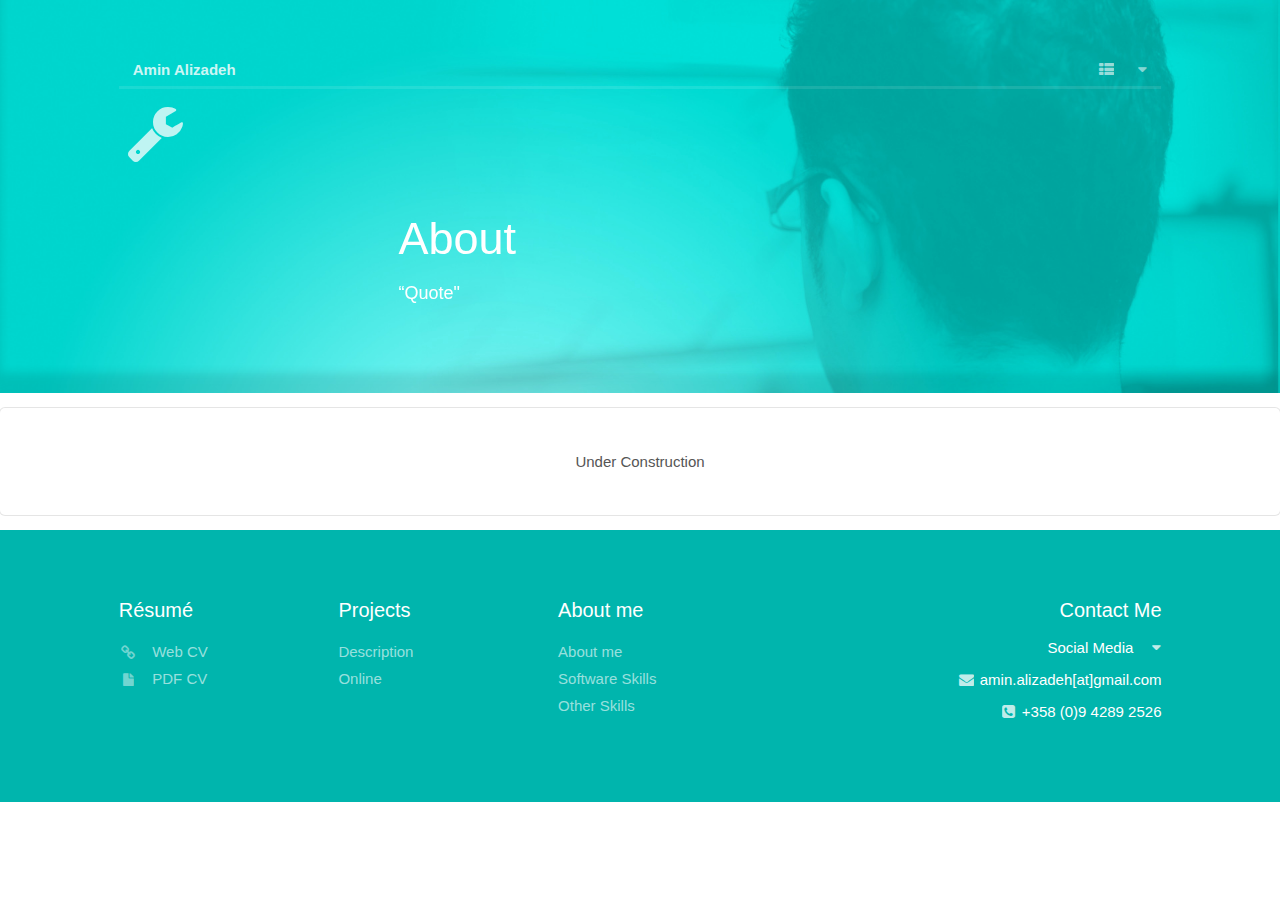
==== about.html @ c5ab6b29 "Other pages added" ====
<!DOCTYPE html>
<html>
<head>
  <!-- Standard Meta -->
  <meta charset="utf-8" />
  <meta http-equiv="X-UA-Compatible" content="IE=edge,chrome=1" />
  <meta name="viewport" content="width=device-width, initial-scale=1.0, maximum-scale=1.0">

  <!-- Site Properities -->
  <title>Amin Alizadeh - About</title>
  
  <link rel="shortcut icon" href="https://amin-alizadeh.github.io/favicon.ico" type="image/x-icon" >
  <link rel="icon" href="https://amin-alizadeh.github.io/favicon.ico" type="image/x-icon" >
		
  <link href='fontgoogleapi.css' rel='stylesheet' type='text/css'>

  <link rel="stylesheet" type="text/css" href="packaged/css/semantic.css">
  <link rel="stylesheet" type="text/css" href="homepage.css">

  <script src="jquery.js"></script>
  <script src="packaged/javascript/semantic.js"></script>
  <script src="homepage.js"></script>
  <script src="main.js"></script>

</head>
<body id="home">
  <div class="ui inverted page grid masthead segment">
    <div class="column">
      <div class="inverted secondary pointing ui menu">
        <a class="header item" href="index.html">Amin Alizadeh</a>
        <div class="right menu">
          <div class="ui top right pointing mobile dropdown link item">
		    <a href="index.html"><i class="list layout icon"></i></a>
			<div class="menu">
			  <a class="item" href="resume.html">R&#233;sum&#233;</a>
              <a class="item" href="projects.html">Projects</a>
			  <a class="item" href="about.html">About me</a>
			  <a class="item" href="contact.html">Contact</a>
            </div>
          </div>
		  
          <div class="ui dropdown link item">
            <a href="index.html"><i class="list layout icon"></i></a>
            <i class="dropdown icon"></i>
            <div class="menu">
			  <a class="item" href="resume.html">&nbsp;&nbsp;R&#233;sum&#233;</a>
              <a class="item" href="projects.html">&nbsp;&nbsp;Projects</a>
			  <a class="item" href="about.html">&nbsp;&nbsp;About me</a>
			  <a class="item" href="contact.html">&nbsp;&nbsp;Contact</a>
            </div>
          </div>
          
          
        </div>
      </div>
      <i class="ui huge wrench icon"></i>
	  
      <div class="ui hidden transition information">
        <h1 class="ui inverted header">
          About
        </h1>
			<p>
				“Quote"
			</p>
      </div>
    </div>
  </div>
 
 

 
 
 <!--			DESCRIPTION COMES HERE                 -->
 
 
	<div class="ui page overview segment">
		
		
		<div class="ui two wide column grid">
			<div class="two wide column"></div>
			<div class="twelve wide column">
			
				<p align="center">
					Under Construction
				</p>
				
			
				
			</div>
		</div>
		
	</div>	
 
 <!--            END OF DESCRIPTION                  -->

  <div class="ui inverted teal page grid segment">
    <div class="ten wide column">
      <div class="ui three column stackable grid">
        <div class="column">
          <div class="ui header">R&#233;sum&#233; </div>
		  <div class="ui inverted link list">
            <a class="item" href="resume.html"><i class="url icon"></i>Web CV</a>
            <a class="item" href="content/amin-alizadeh-cv.pdf"><i class="file icon"></i>PDF CV</a>
          </div>
		</div>
        <div class="column">
          <div class="ui header">Projects</div>
          <div class="ui inverted link list">
            <a class="item" href="projects.html#Description">Description</a>
            <a class="item" href="projects.html#Online">Online</a>
          </div>
        </div>
        <div class="column">
          <div class="ui header">About me</div>
          <div class="ui inverted link list">
			<a class="item" href="about.html#About">About me</a>
            <a class="item" href="about.html#Software">Software Skills</a>
            <a class="item" href="about.html#Other">Other Skills</a>
          </div>
        </div>
      </div>
    </div>
    <div class="six wide right floated aligned column">
		<div class="ui right floated column">
			<div class="column">
			  <div class="ui header">Contact Me</div>
				<div class="ui dropdown link item">
					Social Media
					<i class="dropdown icon"></i>
					<div class="menu">
					  <a class="item" href="https://github.com/amin-alizadeh" target="_blank"><i class="github sign icon"></i>Github</a>
					  <a class="item" href="https://www.linkedin.com/in/alizadehamin" target="_blank"><i class="linkedin sign icon"></i>LinkedIn</a>
					  <a class="item" href="https://www.facebook.com/amin.alizadeh.fi" target="_blank"><i class="facebook sign icon"></i>Facebook</a>
					</div>
				</div>
			  <div class="ui inverted link list">
				<i class="mail icon"></i>&nbsp;amin.alizadeh[at]gmail.com
			  </div>
			  <p><i class="phone sign icon"></i>+358 (0)9 4289 2526</p>
			</div>
		</div>
		<!--
      <a href="contact.html"><h3 class="ui header">Contact Me</h3></a>
	   <div class="ui dropdown link item">
            Social Media
            <i class="dropdown icon"></i>
            <div class="menu">
			  <a class="item" href="https://github.com/amin-alizadeh" target="_blank"><i class="github sign icon"></i>Github</a>
              <a class="item" href="https://www.linkedin.com/in/alizadehamin" target="_blank"><i class="linkedin sign icon"></i>LinkedIn</a>
			  <a class="item" href="https://www.facebook.com/amin.alizadeh.fi" target="_blank"><i class="facebook sign icon"></i>Facebook</a>
            </div>
        </div>
		<p>
			<a class="item" href="mailto:amin.alizadeh@gmail.com"><i class="mail sign icon"></i>amin.alizadeh@gmail.com</a>
		</p>	  
      <p><i class="phone sign icon"></i>+358 (0)9 4289 2526</p>
	  -->
    </div>
  </div>
</body>

</html>
---- fontgoogleapi.css ----
@font-face {
  font-family: 'Open Sans';
  font-style: normal;
  font-weight: 300;
  src: local('Open Sans Light'), local('OpenSans-Light'), url(http://themes.googleusercontent.com/static/fonts/opensans/v8/DXI1ORHCpsQm3Vp6mXoaTXhCUOGz7vYGh680lGh-uXM.woff) format('woff');
}
@font-face {
  font-family: 'Open Sans';
  font-style: normal;
  font-weight: 400;
  src: local('Open Sans'), local('OpenSans'), url(http://themes.googleusercontent.com/static/fonts/opensans/v8/cJZKeOuBrn4kERxqtaUH3T8E0i7KZn-EPnyo3HZu7kw.woff) format('woff');
}
@font-face {
  font-family: 'Open Sans';
  font-style: normal;
  font-weight: 700;
  src: local('Open Sans Bold'), local('OpenSans-Bold'), url(http://themes.googleusercontent.com/static/fonts/opensans/v8/k3k702ZOKiLJc3WVjuplzHhCUOGz7vYGh680lGh-uXM.woff) format('woff');
}
@font-face {
  font-family: 'Open Sans';
  font-style: italic;
  font-weight: 300;
  src: local('Open Sans Light Italic'), local('OpenSansLight-Italic'), url(http://themes.googleusercontent.com/static/fonts/opensans/v8/PRmiXeptR36kaC0GEAetxh_xHqYgAV9Bl_ZQbYUxnQU.woff) format('woff');
}
@font-face {
  font-family: 'Source Sans Pro';
  font-style: normal;
  font-weight: 400;
  src: local('Source Sans Pro'), local('SourceSansPro-Regular'), url(http://themes.googleusercontent.com/static/fonts/sourcesanspro/v7/ODelI1aHBYDBqgeIAH2zlBM0YzuT7MdOe03otPbuUS0.woff) format('woff');
}
@font-face {
  font-family: 'Source Sans Pro';
  font-style: normal;
  font-weight: 700;
  src: local('Source Sans Pro Bold'), local('SourceSansPro-Bold'), url(http://themes.googleusercontent.com/static/fonts/sourcesanspro/v7/toadOcfmlt9b38dHJxOBGFkQc6VGVFSmCnC_l7QZG60.woff) format('woff');
}
---- homepage.css ----
/*******************************
            Global
*******************************/

html,
body {
  font-size: 15px;
  height: 100%;
}

body {
  font-family: "Open Sans", "Helvetica Neue", "Helvetica", "Arial", sans-serif;
  background: #FFFFFF;
  margin: 0px;
  padding: 0px;
  color: #555555;
  text-rendering: optimizeLegibility;
  min-width: 320px;
}

/*******************************
          UI Overrides
*******************************/

.ui.header {
  font-family: 'Source Sans Pro', "Helvetica Neue", "Helvetica", "Arial", sans-serif;
}

.ui.header,
h1,
h2 {
  font-weight: normal !important;
}

h1.ui.header {
  font-size: 3em;
}

h4.ui.header,
h5.ui.header,
.ui.icon.header {
  font-weight: bold !important;
}

.ui.button {
  font-weight: normal;
  text-decoration: none;
}

a {
  color: #009FDA;
  text-decoration: none;
  -webkit-transition: color 0.3s ease;
  transition: color 0.3s ease;
}

a:hover {
  color: #00BAFF;
}

p a {
  font-weight: bold;
}

.ui.resume.table td:first-child {
  font-weight: normal;
  vertical-align:top;
  text-align:right;
  font-size: 12px;
}

.ui.right.table td:first-child {
  font-weight: normal;
  vertical-align:top;
  text-align:right;
}

/*******************************
            Global
*******************************/

.menu .right.menu > .mobile.item {
  display: none;
}

.ui.page.grid.segment {
  padding-top: 3.5rem;
  padding-bottom: 3.5rem;
}

.masthead.segment {
  background-image: url(images/bg.jpg);
  -webkit-background-size: cover;
  background-size: cover;
  margin: 0em;
  padding-top: 4rem;
  overflow: hidden;
  -webkit-box-shadow: 0 -20px 10px 0 rgba(0, 0, 0, 0.1) inset !important;
  box-shadow: 0 -20px 10px 0 rgba(0, 0, 0, 0.1) inset !important;
}

.masthead.segment .column {
  position: relative;
}

.masthead.segment .information {
  margin: 3em 1em 1em 280px;
}

.masthead.segment .information p {
  max-width: 600px;
  margin: 0em 0px 2em 0em;
  font-size: 1.2em;
}

.masthead.segment h1.ui.header .sub {
  font-size: 0.7em;
}

.masthead.segment .image {
  position: absolute;
  left: 0%;
  bottom: -110px;
}

.overview .divided.grid .header + p {
  min-height: 100px;
}

.ui.shape .icon,
.link.list .icon {
  margin: 0em;
  padding: 0em;
}

.ui.cube.shape .side {
  background-color: transparent;
}

/*******************************
          Responsive
*******************************/

/* Mobile Only */

@media only screen and (max-width : 768px) {
  .ui.page.grid.segment {
    padding-top: 2rem;
    padding-bottom: 2rem;
  }

  .menu .right.menu > .item {
    display: none;
  }

  .menu .right.menu > .mobile.item {
    display: block;
  }

  h1.ui.header {
    font-size: 1.5em;
  }

  .masthead.segment {
    -webkit-background-size: auto;
    background-size: auto;
  }

  .masthead.segment .information {
    margin-left: 190px;
  }

  .masthead.segment .image {
    bottom: -65px;
    width: 150px;
  }

  .masthead.segment .button {
    font-size: 1rem;
  }

  .overview .divided.grid .header .icon {
    font-size: 1.5em;
  }

  .overview .divided.grid .header + p {
    min-height: 0px;
  }

  .masthead.segment .column {
    font-size: 0.7rem;
  }

  .masthead.segment .column p {
    display: none;
  }

  .selection.list .right.floated {
    display: none;
  }
}

@media only screen and (max-width : 1000px) {

}
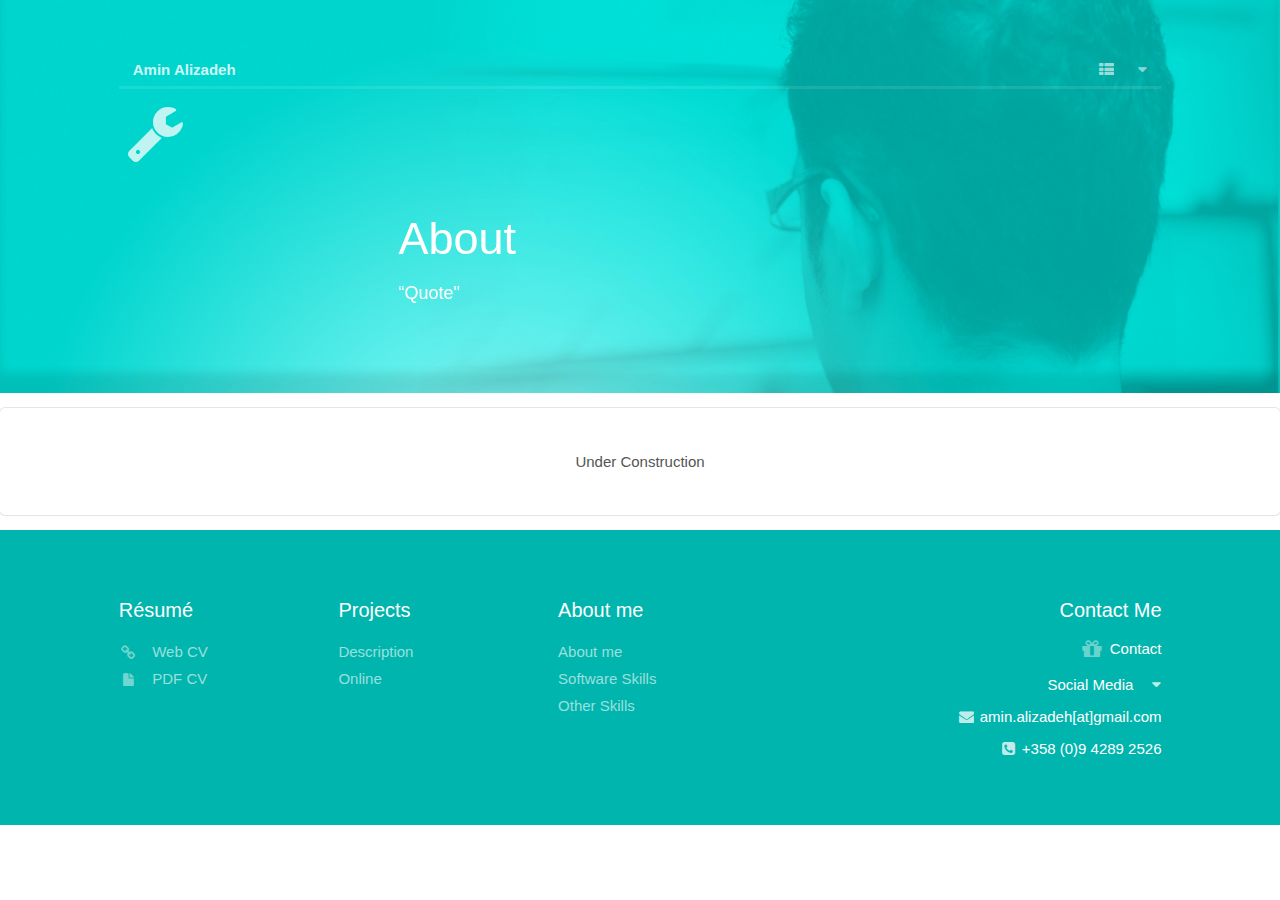
==== commit 6a964abb: "Links fixed" ====
--- a/about.html
+++ b/about.html
@@ -27,10 +27,10 @@
   <div class="ui inverted page grid masthead segment">
     <div class="column">
       <div class="inverted secondary pointing ui menu">
-        <a class="header item" href="index.html">Amin Alizadeh</a>
+        <a class="header item" href=".">Amin Alizadeh</a>
         <div class="right menu">
           <div class="ui top right pointing mobile dropdown link item">
-		    <a href="index.html"><i class="list layout icon"></i></a>
+		    <a href="."><i class="list layout icon"></i></a>
 			<div class="menu">
 			  <a class="item" href="resume.html">R&#233;sum&#233;</a>
               <a class="item" href="projects.html">Projects</a>
@@ -40,7 +40,7 @@
           </div>
 		  
           <div class="ui dropdown link item">
-            <a href="index.html"><i class="list layout icon"></i></a>
+            <a href="."><i class="list layout icon"></i></a>
             <i class="dropdown icon"></i>
             <div class="menu">
 			  <a class="item" href="resume.html">&nbsp;&nbsp;R&#233;sum&#233;</a>
@@ -124,6 +124,9 @@
 		<div class="ui right floated column">
 			<div class="column">
 			  <div class="ui header">Contact Me</div>
+				<div class="ui inverted link list">
+					<a class="visiblelink" href="contact.html"><i class="large gift icon link icon"></i>&nbsp;Contact</a>
+				</div>
 				<div class="ui dropdown link item">
 					Social Media
 					<i class="dropdown icon"></i>
--- a/homepage.css
+++ b/homepage.css
@@ -60,6 +60,17 @@
 
 p a {
   font-weight: bold;
+}
+
+a.visiblelink  {
+  color: #FFFFFF;
+  text-decoration: none;
+  -webkit-transition: color 0.3s ease;
+  transition: color 0.3s ease;
+}
+
+a:hover.visiblelink  {
+  color: rgba(255, 255, 255, 0.4);
 }
 
 .ui.resume.table td:first-child {
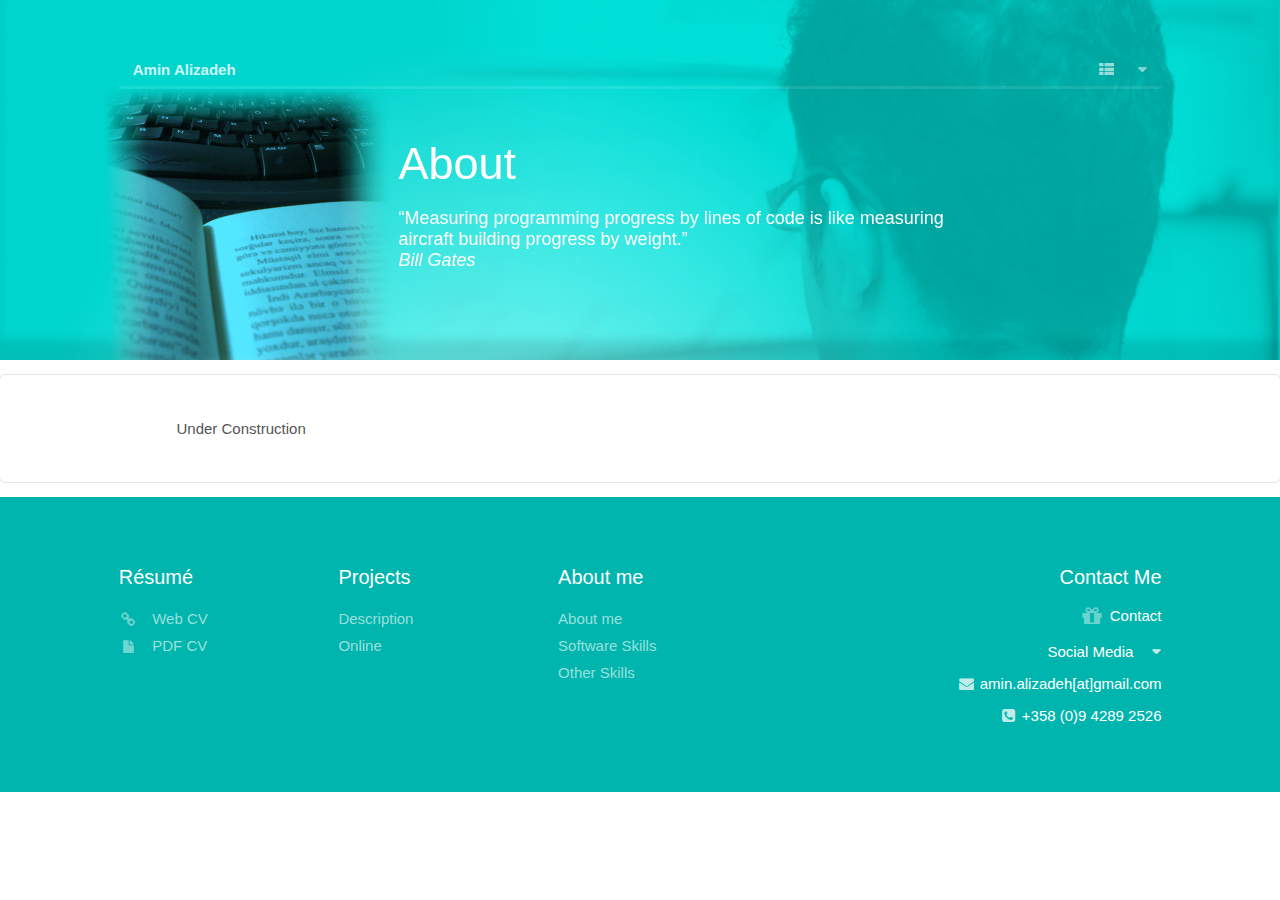
==== commit 7eb3b983: "Project examples inserted" ====
--- a/about.html
+++ b/about.html
@@ -53,14 +53,15 @@
           
         </div>
       </div>
-      <i class="ui huge wrench icon"></i>
+      <img src="images/matrix-about.png" class="ui medium image">
 	  
       <div class="ui hidden transition information">
         <h1 class="ui inverted header">
           About
         </h1>
 			<p>
-				“Quote"
+				“Measuring programming progress by lines of code is like measuring aircraft building progress by weight.”
+				<br/><i>Bill Gates</i>
 			</p>
       </div>
     </div>
@@ -80,7 +81,7 @@
 			<div class="two wide column"></div>
 			<div class="twelve wide column">
 			
-				<p align="center">
+				<p>
 					Under Construction
 				</p>
 				
